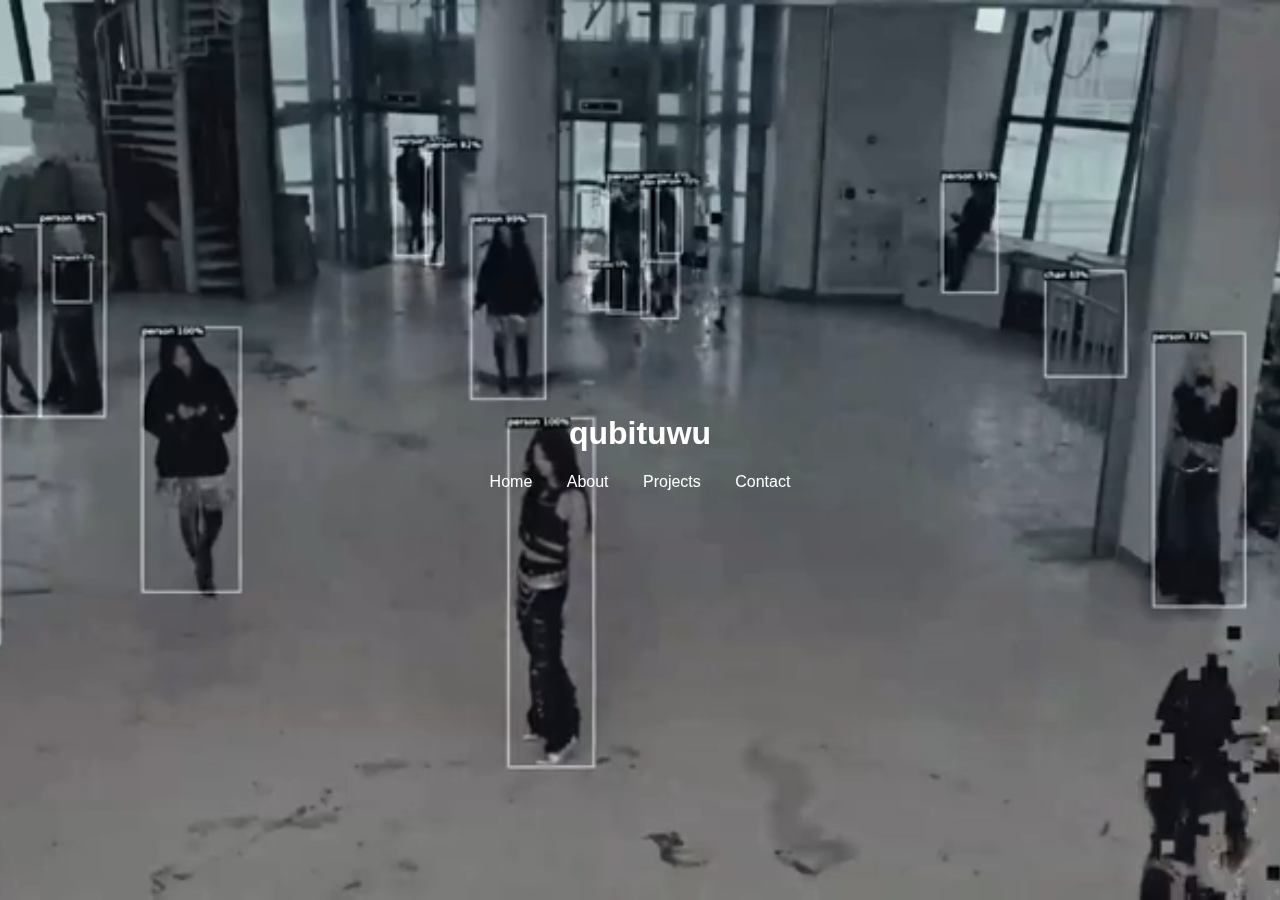
==== index.html @ 75a6b7c3 "main" ====
<!DOCTYPE html>
<html lang="en">
<head>
    <meta charset="UTF-8">
    <meta name="viewport" content="width=device-width, initial-scale=1.0">
    <title>qubit's site</title>
    <link rel="stylesheet" href="styles.css">
</head>
<body>
    <div class="content">
        <header>
            <h1>qubituwu</h1>
            <nav>
                <ul>
                    <li><a href="index.html">Home</a></li>
                    <li><a href="about.html">About</a></li>
                    <li><a href="projects.html">Projects</a></li>
                    <li><a href="contact.html">Contact</a></li>
                </ul>
            </nav>
        </header>
        <main>
            <video autoplay loop muted playsinline id="bg-video">
                <source src="assets/aespa_background.mp4" type="video/mp4">
            </video>
        </main>
    </div>

    <script src="script.js"></script>
</body>
</html>
---- styles.css ----
/* Ensure the video covers the entire viewport */
#bg-video {
    position: fixed;
    top: 0;
    left: 0;
    width: 100vw;
    height: 100vh;
    object-fit: cover;
    z-index: -1;
}

/* Ensure content appears over the video */
body {
    font-family: Arial, sans-serif;
    margin: 0;
    padding: 0;
    text-align: center;
    color: white;
    position: relative;
}

/* Overlay to improve readability */
.content {
    position: relative;
    z-index: 1;
    display: flex;
    flex-direction: column;
    align-items: center;
    justify-content: center;
    height: 100vh; /* Ensures content is centered */
    background: rgba(0, 0, 0, 0.5); /* Optional dark overlay */
    width: 100%;
}

header {
    padding: 20px;
}

nav ul {
    list-style: none;
    padding: 0;
}

nav ul li {
    display: inline;
    margin: 0 15px;
}

a {
    color: white;
    text-decoration: none;
}
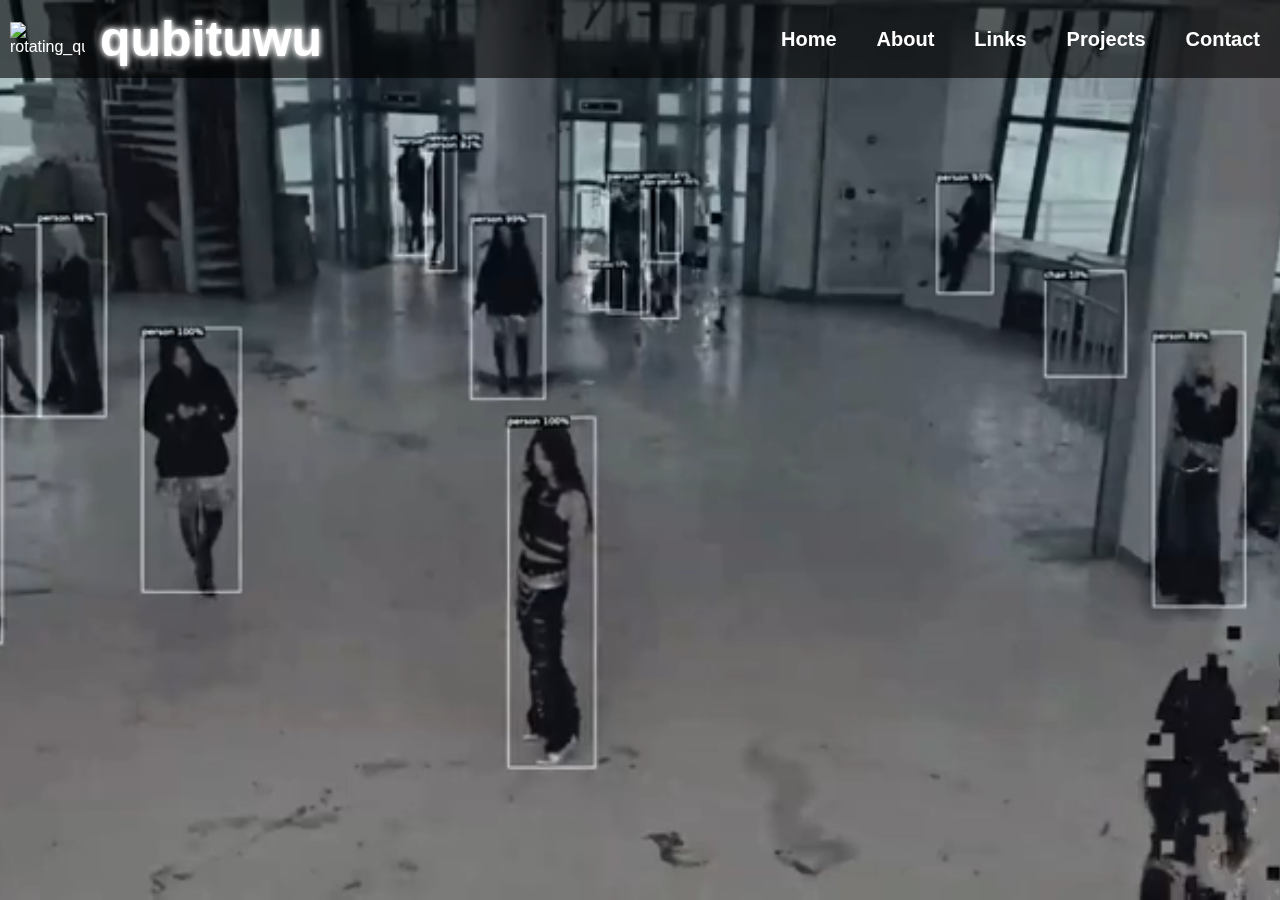
==== commit 8a27f6f9: "navbar" ====
--- a/index.html
+++ b/index.html
@@ -4,21 +4,26 @@
     <meta charset="UTF-8">
     <meta name="viewport" content="width=device-width, initial-scale=1.0">
     <title>qubit's site</title>
+    <link rel="icon" href="assets/LHC_logo.jpg" type="image/jpg">
     <link rel="stylesheet" href="styles.css">
 </head>
 <body>
     <div class="content">
         <header>
-            <h1>qubituwu</h1>
-            <nav>
-                <ul>
+            <div class="navbar">
+                <div class="gif-container">
+                    <img src="assets/rotating_qubit_sphere.gif" alt="rotating_qubit_sphere">
+                </div>
+                <h1 class="logo">qubituwu</h1>
+                <ul class="nav-links">
                     <li><a href="index.html">Home</a></li>
                     <li><a href="about.html">About</a></li>
+                    <li><a href="links.html">Links</a></li>
                     <li><a href="projects.html">Projects</a></li>
                     <li><a href="contact.html">Contact</a></li>
                 </ul>
-            </nav>
-        </header>
+            </div>
+        </header>        
         <main>
             <video autoplay loop muted playsinline id="bg-video">
                 <source src="assets/aespa_background.mp4" type="video/mp4">
--- a/styles.css
+++ b/styles.css
@@ -36,17 +36,58 @@
     padding: 20px;
 }
 
-nav ul {
-    list-style: none;
-    padding: 0;
+.navbar {
+    position: fixed;
+    top: 0;
+    left: 0;
+    width: 100vw; /* Ensures full width */
+    background: rgba(0, 0, 0, 0.6);
+    padding: 10px;
+    display: flex;
+    justify-content: flex-start; /* Pushes logo left, links right */
+    align-items: center;
+    box-sizing: border-box; /* Prevents unwanted spacing */
 }
 
-nav ul li {
-    display: inline;
-    margin: 0 15px;
+.logo {
+    color: white;
+    margin: 0 20px 0 0;
+    font-size: 50px;    
+    font-weight: bold;
+    margin-left: 15px;
+    text-shadow: 
+        0 0 5px #FFFFFF,   /* White glow */
+        0 0 10px #FFFFFF;  /* White glow */
 }
 
-a {
+.nav-links {
+    list-style: none;
+    display: flex;
+    gap: 20px;
+    margin: 0;
+    padding: 0;
+    justify-content: flex-end; /* Aligns to the right */
+    margin-left: auto; /* Push the links to the right */
+}
+
+.nav-links li {
+    display: inline;
+}
+
+.nav-links a {
     color: white;
+    font-size: 20px;
+    font-weight: bold;
     text-decoration: none;
+    padding: 10px;
 }
+
+.gif-container {
+    display: flex;
+    align-items: center;
+}
+
+.gif-container img {
+    max-width: 75px;
+    max-height: 75px;
+}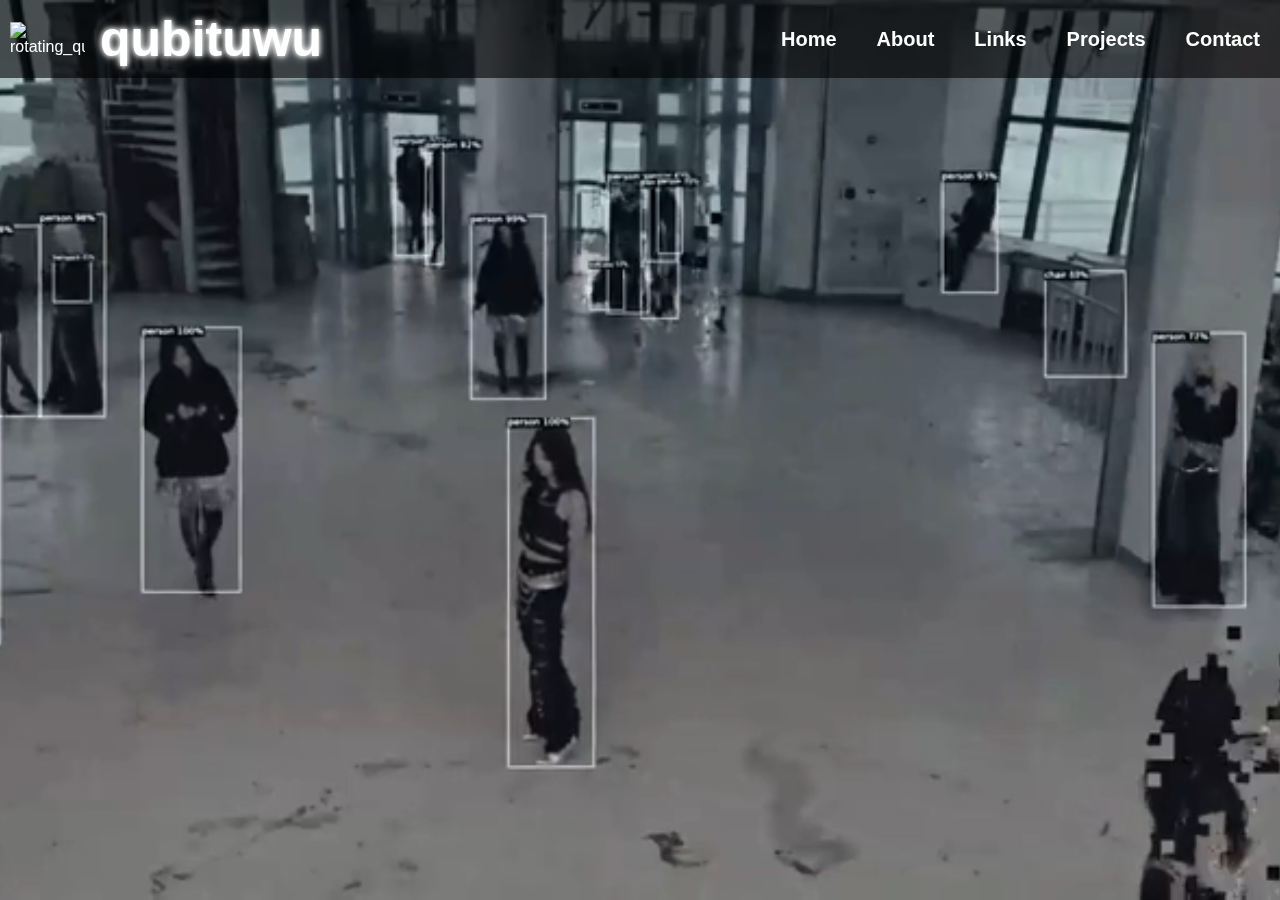
==== commit 1ff6f839: "mobileshareimage" ====
--- a/index.html
+++ b/index.html
@@ -6,6 +6,12 @@
     <title>qubit's site</title>
     <link rel="icon" href="assets/LHC_logo.jpg" type="image/jpg">
     <link rel="stylesheet" href="styles.css">
+    <meta property="og:title" content="qubit's domain">
+    <meta property="og:description" content="welcome">
+    <meta property="og:image" content="https://qubituwu.github.io/assets/quantum_flux.jpg">
+    <meta property="og:url" content="https://qubituwu.github.io">
+    <meta property="og:type" content="website">
+
 </head>
 <body>
     <div class="content">
@@ -15,6 +21,7 @@
                     <img src="assets/rotating_qubit_sphere.gif" alt="rotating_qubit_sphere">
                 </div>
                 <h1 class="logo">qubituwu</h1>
+                <div class="hamburger" onclick="toggleMenu()">☰</div>
                 <ul class="nav-links">
                     <li><a href="index.html">Home</a></li>
                     <li><a href="about.html">About</a></li>
@@ -30,7 +37,6 @@
             </video>
         </main>
     </div>
-
     <script src="script.js"></script>
 </body>
 </html>
--- a/styles.css
+++ b/styles.css
@@ -90,4 +90,39 @@
 .gif-container img {
     max-width: 75px;
     max-height: 75px;
+}
+
+.hamburger {
+    font-size: 30px;
+    cursor: pointer;
+    display: none;
+}
+
+/* Mobile Styles */
+@media (max-width: 768px) {
+    .hamburger {
+        display: block; /* Show hamburger menu */
+        margin-left: auto; /* Pushes it to the right */
+        padding-right: 20px; 
+    }
+
+    .nav-links {
+        display: none; /* Hide links by default */
+        flex-direction: column;
+        position: absolute;
+        top: 60px;
+        right: 0;
+        background: rgba(0, 0, 0, 0.9);
+        width: 100%;
+        text-align: center;
+        padding: 10px 0;
+    }
+
+    .nav-links.show {
+        display: flex; /* Show menu when toggled */
+    }
+
+    .nav-links li {
+        padding: 10px;
+    }
 }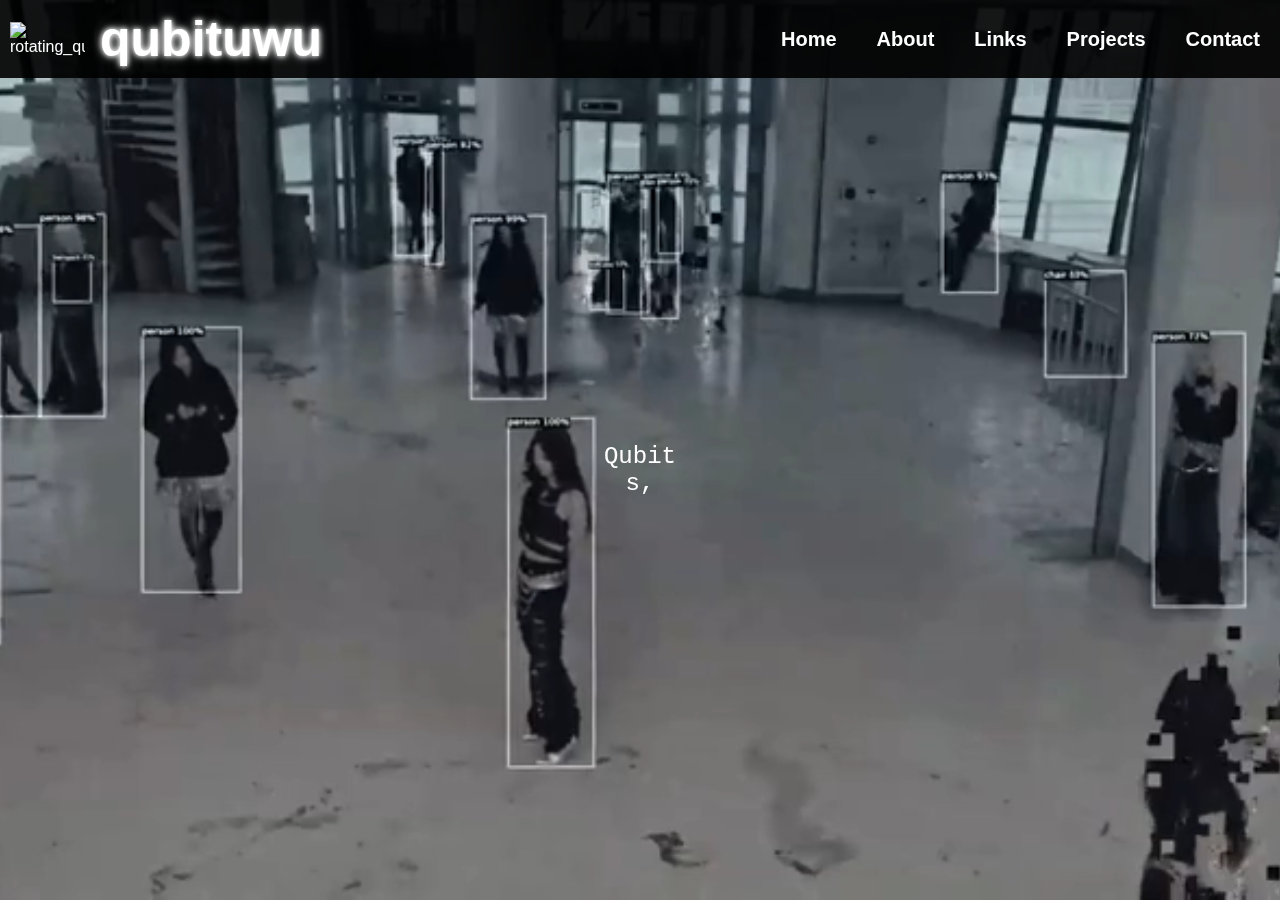
==== commit ca5e6944: "home page display" ====
--- a/index.html
+++ b/index.html
@@ -35,6 +35,9 @@
             <video autoplay loop muted playsinline id="bg-video">
                 <source src="assets/aespa_background.mp4" type="video/mp4">
             </video>
+            <div id="typing-container">
+                <p id="typing-text"></p>
+              </div>              
         </main>
     </div>
     <script src="script.js"></script>
--- a/styles.css
+++ b/styles.css
@@ -41,7 +41,7 @@
     top: 0;
     left: 0;
     width: 100vw; /* Ensures full width */
-    background: rgba(0, 0, 0, 0.6);
+    background: rgba(0, 0, 0, 0.9);
     padding: 10px;
     display: flex;
     justify-content: flex-start; /* Pushes logo left, links right */
@@ -125,4 +125,22 @@
     .nav-links li {
         padding: 10px;
     }
-}+}
+
+#typing-container {
+    display: flex;
+    justify-content: center;
+    align-items: center;
+    height: 100vh; /* Full height of the viewport */
+    text-align: center;
+    font-family: 'Courier New', monospace; /* Monospace font for the typing effect */
+  }
+  
+  #typing-text {
+    font-size: 24px;
+    color: #fff; /* Or any color you prefer */
+    white-space: nornmal; 
+    word-wrap: break-word; /* Allow long words to break and wrap */
+    max-width: 80%; /* Optional: Controls the width of the text container */
+  }
+  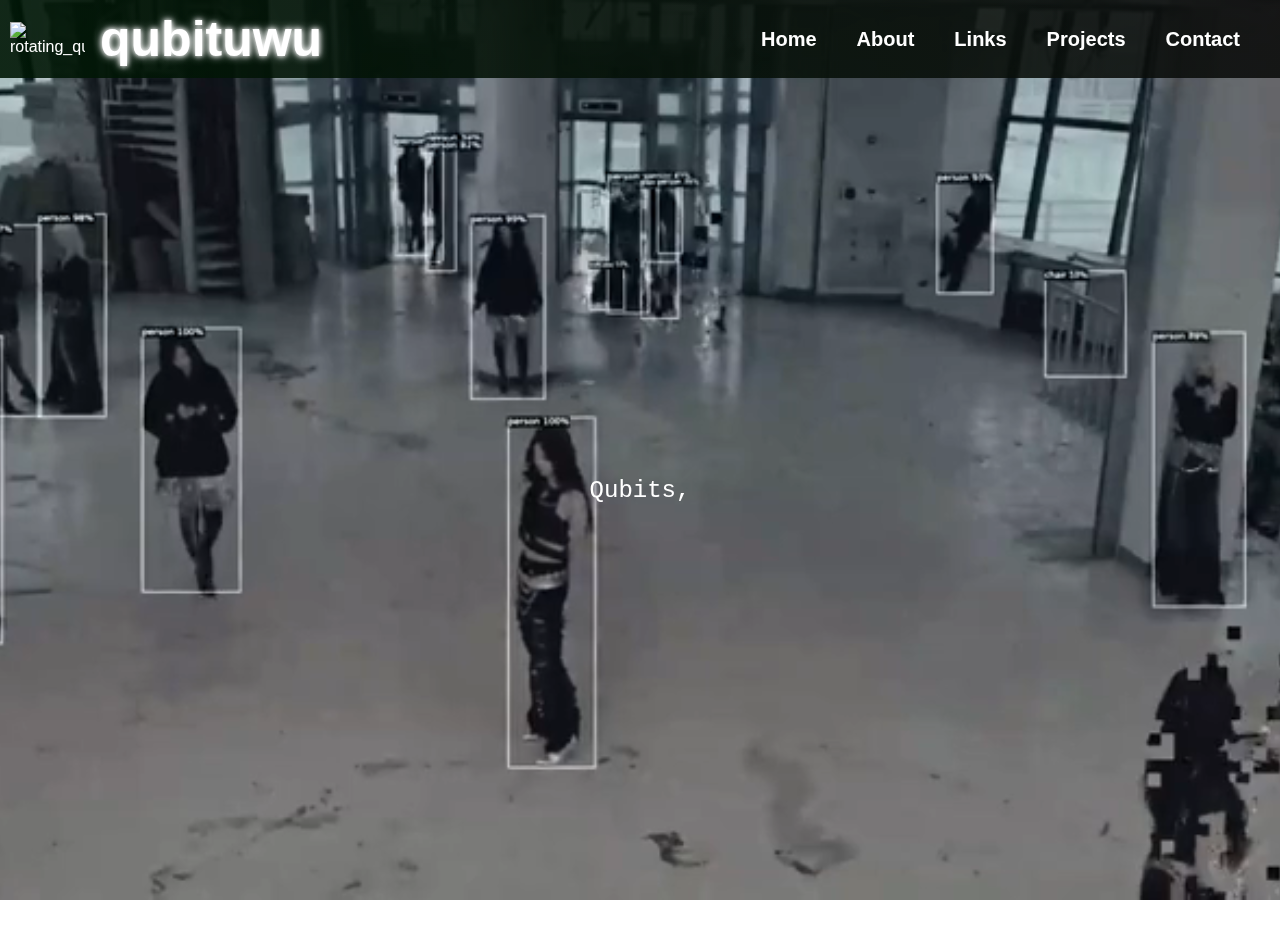
==== commit 378670cd: "LINK PAGE" ====
--- a/index.html
+++ b/index.html
@@ -8,38 +8,26 @@
     <link rel="stylesheet" href="styles.css">
     <meta property="og:title" content="qubit's domain">
     <meta property="og:description" content="welcome">
-    <meta property="og:image" content="https://qubituwu.github.io/assets/quantum_flux.jpg">
+    <meta property="og:image" content="https://qubituwu.github.io/assets/LHC_logo.jpg">
     <meta property="og:url" content="https://qubituwu.github.io">
     <meta property="og:type" content="website">
-
 </head>
 <body>
-    <div class="content">
-        <header>
-            <div class="navbar">
-                <div class="gif-container">
-                    <img src="assets/rotating_qubit_sphere.gif" alt="rotating_qubit_sphere">
-                </div>
-                <h1 class="logo">qubituwu</h1>
-                <div class="hamburger" onclick="toggleMenu()">☰</div>
-                <ul class="nav-links">
-                    <li><a href="index.html">Home</a></li>
-                    <li><a href="about.html">About</a></li>
-                    <li><a href="links.html">Links</a></li>
-                    <li><a href="projects.html">Projects</a></li>
-                    <li><a href="contact.html">Contact</a></li>
-                </ul>
-            </div>
-        </header>        
-        <main>
-            <video autoplay loop muted playsinline id="bg-video">
-                <source src="assets/aespa_background.mp4" type="video/mp4">
-            </video>
-            <div id="typing-container">
-                <p id="typing-text"></p>
-              </div>              
-        </main>
-    </div>
+    <!-- Load Shared Header -->
+    <div id="header-container"></div>
+
+    <main>
+        <div id="typing-container">
+            <p id="typing-text"></p>
+        </div>              
+    </main>
+
+    <script>
+        // Load shared header
+        fetch("header.html")
+            .then(response => response.text())
+            .then(data => document.getElementById("header-container").innerHTML = data);
+    </script>
     <script src="script.js"></script>
 </body>
 </html>
--- a/styles.css
+++ b/styles.css
@@ -41,7 +41,7 @@
     top: 0;
     left: 0;
     width: 100vw; /* Ensures full width */
-    background: rgba(0, 0, 0, 0.9);
+    background: linear-gradient(45deg, rgba(0, 23, 5, 0.9), rgba(13, 13, 13, 0.9));
     padding: 10px;
     display: flex;
     justify-content: flex-start; /* Pushes logo left, links right */
@@ -60,6 +60,17 @@
         0 0 10px #FFFFFF;  /* White glow */
 }
 
+.page-title {
+    color: white;
+    margin: 0 20px 0 0;
+    font-size: 75px;    
+    font-weight: bold;
+    margin-left: 15px;
+    text-shadow: 
+        0 0 5px #FFFFFF,   /* White glow */
+        0 0 10px #FFFFFF;  /* White glow */
+}
+
 .nav-links {
     list-style: none;
     display: flex;
@@ -68,6 +79,7 @@
     padding: 0;
     justify-content: flex-end; /* Aligns to the right */
     margin-left: auto; /* Push the links to the right */
+    padding-right: 20px; /* Add some space on the right */
 }
 
 .nav-links li {
@@ -113,6 +125,7 @@
         top: 60px;
         right: 0;
         background: rgba(0, 0, 0, 0.9);
+        padding-right: 20px; /* Add some space on the right */
         width: 100%;
         text-align: center;
         padding: 10px 0;
@@ -143,4 +156,73 @@
     word-wrap: break-word; /* Allow long words to break and wrap */
     max-width: 80%; /* Optional: Controls the width of the text container */
   }
+
+
+.links-container {
+    display: flex;
+    flex-direction: column;
+    align-items: center;
+    text-align: center;
+    margin-top: 50px;
+}
+
+.links-container {
+    display: flex;
+    flex-direction: column;
+    align-items: center;
+    text-align: center;
+    margin-top: 50px;
+}
+
+.links-container {
+    display: flex;
+    flex-direction: column;
+    align-items: center;
+    text-align: center;
+    margin-top: 50px;
+}
+
+.link-button {
+    display: flex; /* Use flexbox to align the logo and text */
+    align-items: center; /* Vertically center the logo and text */
+    justify-content: center; /* Center the content horizontally */
+    width: 80%;
+    max-width: 400px;
+    padding: 15px;
+    margin: 10px 0;
+    background: linear-gradient(45deg, rgba(0, 23, 5, 0.9), rgba(13, 13, 13, 0.9));
+    color: #fff;
+    text-align: center;
+    font-size: 18px;
+    font-weight: bold; /* Make text bold */
+    text-decoration: none;
+    border-radius: 8px;
+    transition: 0.3s;
+}
+
+.link-button:hover {
+    background-color: #333;
+}
+
+.logo-icon {
+    width: 40px; /* Adjust to your preferred size */
+    height: 40px;
+    margin-right: 10px; /* Add space between the logo and the text */
+    object-fit: contain; /* Ensures the logo maintains its aspect ratio */
+}
+
+/* Ensuring that text is centered */
+.link-button span {
+    display: inline-block;
+    flex-grow: 1; /* Allow text to take up remaining space */
+    text-align: center;  /* Center text */
+    line-height: 1.2; /* Make sure the text is vertically aligned */
+    margin-right: 35px; /* Space between logo and text */
+
+}
+
+
+
+
+
   